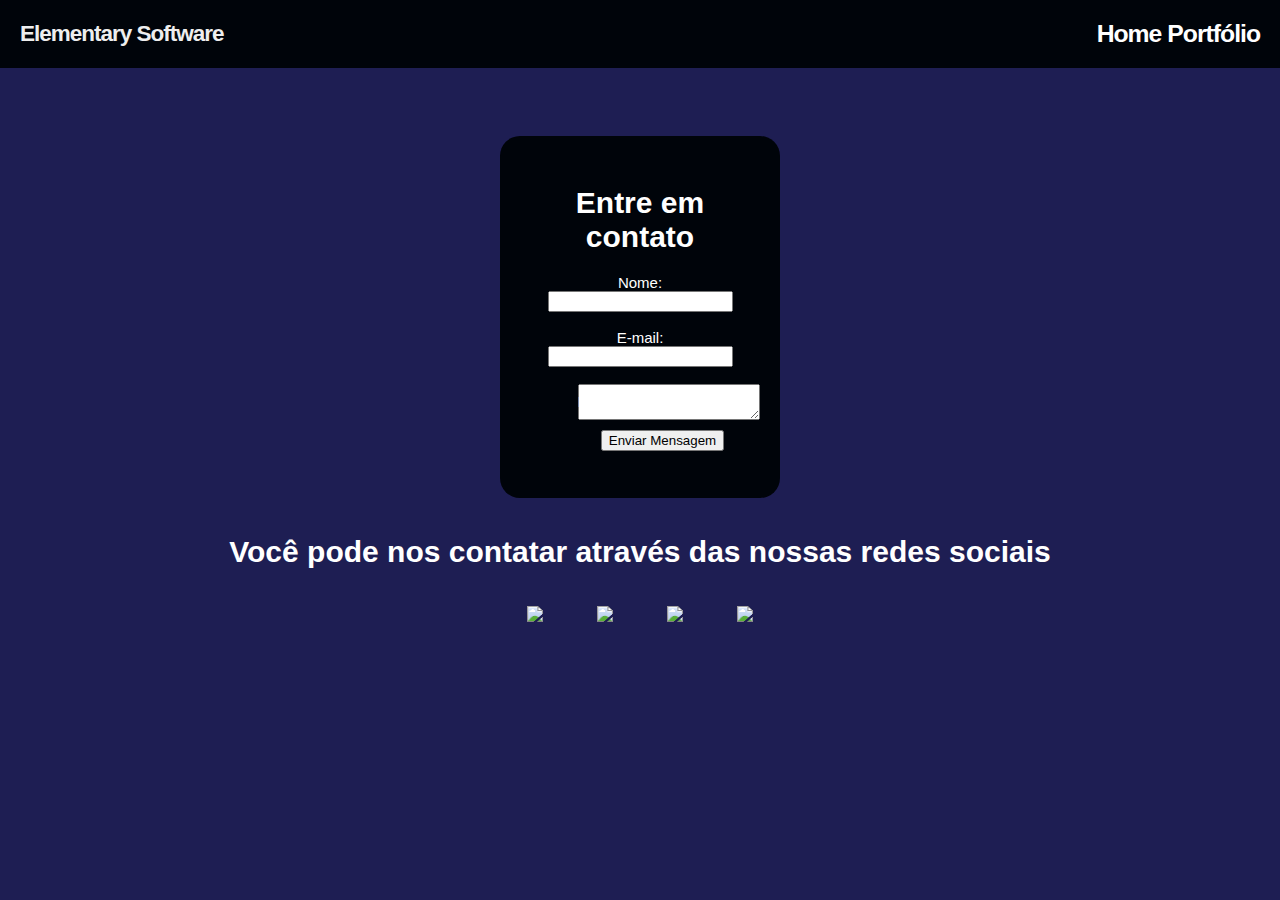
==== contato.html @ 57652d2b "adicionando as redes sociais e modificando os botões da barra superior" ====
<!DOCTYPE html>
<html lang="pt-br">
    <head>
        <meta charset="utf-8" />
        <title>Entre em contato</title>
        <link rel="stylesheet" type="text/css" href="estilo.css" />
        <link rel="shortcut icon" href="icone.jpg" type="image/x-icon">
    </head>

    <body>
        <div id="barra-superior">
            <div id="links-superior">
                <p>Elementary Software</p>
                <div>
                    <a id="botoes_superiores" href="index.html"> Home </a>
                    <a id="botoes_superiores" href="portfolio.html" title="Veja nosso portfólio"> Portfólio </a>
                </div>
            </div>
        </div>
        <br><br>
        <center>
            <br><br>
            <form class="formulario" action="" method="post">
                <h1>Entre em contato</h1>
                <div>
                    <label for="nome">Nome:</label>
                    <input name="nome" type="text"/>
                </div>
                <br>
                <div>
                    <label for="email">E-mail:</label>
                    <input name="email" type="email"/>
                </div>
                <br>
                <div class="bloco">
                    <textarea name="mensagem"></textarea>
                    <h4 class="m1">Mensagem:</h4>
                </div>
                <div>
                    <button class="b1" type="submit">Enviar Mensagem</button>
                </div>
                <br>
            </form>
            <br>
            <h1>Você pode nos contatar através das nossas redes sociais</h1>
            <br>
            <img class="img1" src="https://www.fone.dev/images/social/3.png">
            <img src="https://www.fone.dev/images/social/4.png">
            <img class="img3" src="https://www.fone.dev/images/social/5.png">
            <img class="img4" src="https://www.fone.dev/images/social/7.png">
        </center>

    </body>
</html>
---- estilo.css ----
body{
    margin: 0;
    padding: 0;
    color: white;
    background-color: rgb(30, 30, 83);
    font-family:Arial, Helvetica, sans-serif;
    font-size: 15px;
}
body::-webkit-scrollbar{
    background: rgb(30, 30, 83);
    width: 12px;
}
body::-webkit-scrollbar-thumb{
    background: #ffffff;
    border-radius: 100px;
}
#botoes_superiores{
    text-decoration:none;
}
#botoes_superiores:hover{
    color: #173ecc;
}
.segunda_pagina{
    background-color: rgb(255, 255, 255);
}
#barra-superior{
    background-color: #00040a;
    padding-top: 20px;
    padding-bottom: 20px;
    padding-left: 20px;
    padding-right: 20px;
    color: #eee;
    font-size: 150%;
    letter-spacing: -1px;
    font-weight: bold;
}
#barra-superior2{
    background-color: rgb(30, 30, 83);
    padding-left: 20px;
    padding-right: 20px;
    color: #eee;
    font-size: 150%;
    letter-spacing: -1px;
    font-weight: bold;
}
#barra-superior p{
    margin: 0;
}
#links-superior{
    display:flex;
    align-items: center;
    justify-content: space-between;
}  
#links-superior a{
        color: white;
        font-size: 110%;
}
.container{
    max-width:90%;
    margin: 0 auto;
}
.caixa{
    display: grid;
    background-color: #00040a;
    margin-top: 20px;
    margin-bottom: auto;
    padding-left: 10px;
}
#cabecalho{
    display: flex;
    align-items: center;
}
#perfil{
    width: 15%;
    border-radius: 40%;
    margin: 20px 0;
}
#info{
    flex:1;
    max-width: 60%;
    margin-left: 5%;
}
#nome{
    font-size: 250%;
    letter-spacing: -3px;
}
#lado_esquerdo{
    margin: 0px 0px 0px 0px;
    background-color: rgb(30, 30, 83);
    width: 314px;
    height: 891px;
}
.imagem1{
    width: 133px;
    height: 171px;
    margin: 69px auto auto 91px;
    border: 2px solid #FFFFFF;
    box-sizing: border-box;
    border-radius: 10px;
    -webkit-transition: all 1s ease;
    -moz-transition: all 1s ease;
    -ms-transition: all 1s ease;
    -o-transition: all 1s ease;
    transition: all 1s ease;
}
.imagem2{
    width: 212px;
    height: 121px;
    margin: 83px auto auto 51px;
    border: 2px solid #FFFFFF;
    box-sizing: border-box;
    border-radius: 10px;
    -webkit-transition: all 1s ease;
    -moz-transition: all 1s ease;
    -ms-transition: all 1s ease;
    -o-transition: all 1s ease;
    transition: all 1s ease;
}
.imagem3{
    width: 254px;
    height: 171px;
    margin: 83px auto auto 30px;
    border: 2px solid #FFFFFF;
    box-sizing: border-box;
    border-radius: 10px;
    -webkit-transition: all 1s ease;
    -moz-transition: all 1s ease;
    -ms-transition: all 1s ease;
    -o-transition: all 1s ease;
    transition: all 1s ease;
}
#lado_direito{
    float: right;
    margin: -891px auto auto auto;
    background-color: rgb(30, 30, 83);
    width: 314px;
    height: 891px;
}
.imagem4{
    width: 133px;
    height: 171px;
    margin: 69px auto auto 95px;
    border: 2px solid #FFFFFF;
    box-sizing: border-box;
    border-radius: 10px;
    -webkit-transition: all 1s ease;
    -moz-transition: all 1s ease;
    -ms-transition: all 1s ease;
    -o-transition: all 1s ease;
    transition: all 1s ease;
}
.imagem5{
    width: 212px;
    height: 121px;
    margin: 83px auto auto 52px;
    border: 2px solid #FFFFFF;
    box-sizing: border-box;
    border-radius: 10px;
    -webkit-transition: all 1s ease;
    -moz-transition: all 1s ease;
    -ms-transition: all 1s ease;
    -o-transition: all 1s ease;
    transition: all 1s ease;
}
.imagem6{
    width: 254px;
    height: 171px;
    margin: 83px auto auto 30px;
    border: 2px solid #FFFFFF;
    box-sizing: border-box;
    border-radius: 10px;
    -webkit-transition: all 1s ease;
    -moz-transition: all 1s ease;
    -ms-transition: all 1s ease;
    -o-transition: all 1s ease;
    transition: all 1s ease;
}
.imagem1:hover,.imagem2:hover,.imagem4:hover,.imagem5:hover{
    -webkit-transform:scale(1.25);
    -moz-transform:scale(1.25);
    -ms-transform:scale(1.25);
    -o-transform:scale(1.25);
    transform:scale(1.25);
}
.imagem3:hover,.imagem6:hover{
    -webkit-transform:scale(1.20);
    -moz-transform:scale(1.20);
    -ms-transform:scale(1.20);
    -o-transform:scale(1.20);
    transform:scale(1.20);
}
.texto1{
    margin: -868px 362px 0px 370px;
    color: black;
}
.titulo1{
    font-family: Roboto, sans-serif;
    font-weight: 600;
    font-size: 30px;
    text-align: left;
    margin-bottom: -10px;
    
}
.titulo2{
    font-family: Roboto, sans-serif;
    font-weight: 600;
    font-size: 30px;
    text-align: right;
    margin-bottom: -10px;
    margin-top: 0px;
}
.titulo3{
    font-family: Roboto, sans-serif;
    font-weight: 600;
    font-size: 30px;
    text-align: left;
    margin-bottom: -10px;
    margin-top: 0px;
}
.paragrafo1{
    font-family: Segoe UI;
    font-weight: lighter;
    font-size: 22px;
    text-align: left;
    line-height: 24px;
}
.paragrafo2{
    font-family: Segoe UI;
    font-weight: lighter;
    font-size: 22px;
    text-align: left;
    line-height: 24px;
}
.paragrafo3{
    font-family: Segoe UI;
    font-weight:lighter;
    font-size: 22px;
    text-align: left;
    line-height: 24px;
}
#jogos_nome{
    background: linear-gradient(#FFFFFF 0%, rgba(255, 0, 0, 0.875) 48.44%, #0038FF 100%);
    color: rgb(0, 0, 0);
    background-clip: text;
    -webkit-background-clip: text;
    -webkit-text-fill-color: transparent;
    font-size: 20px;
    font-family: Copperplate, fantasy;
}
.bloco{
    padding-left: 48px;
}
.m1{
    margin-right: 260px;
    margin-top: -30px;
}
.formulario{
    background-color: #00040a;
    margin-left: 500px;
    margin-right: 500px;
    padding: 30px;
    border-radius: 20px;
}
.b1{
    margin-left: 45px;
}
.img1{
    margin-right: 50px;
}
.img3{
    margin-left: 50px;
}
.img4{
    margin-left: 50px;
}
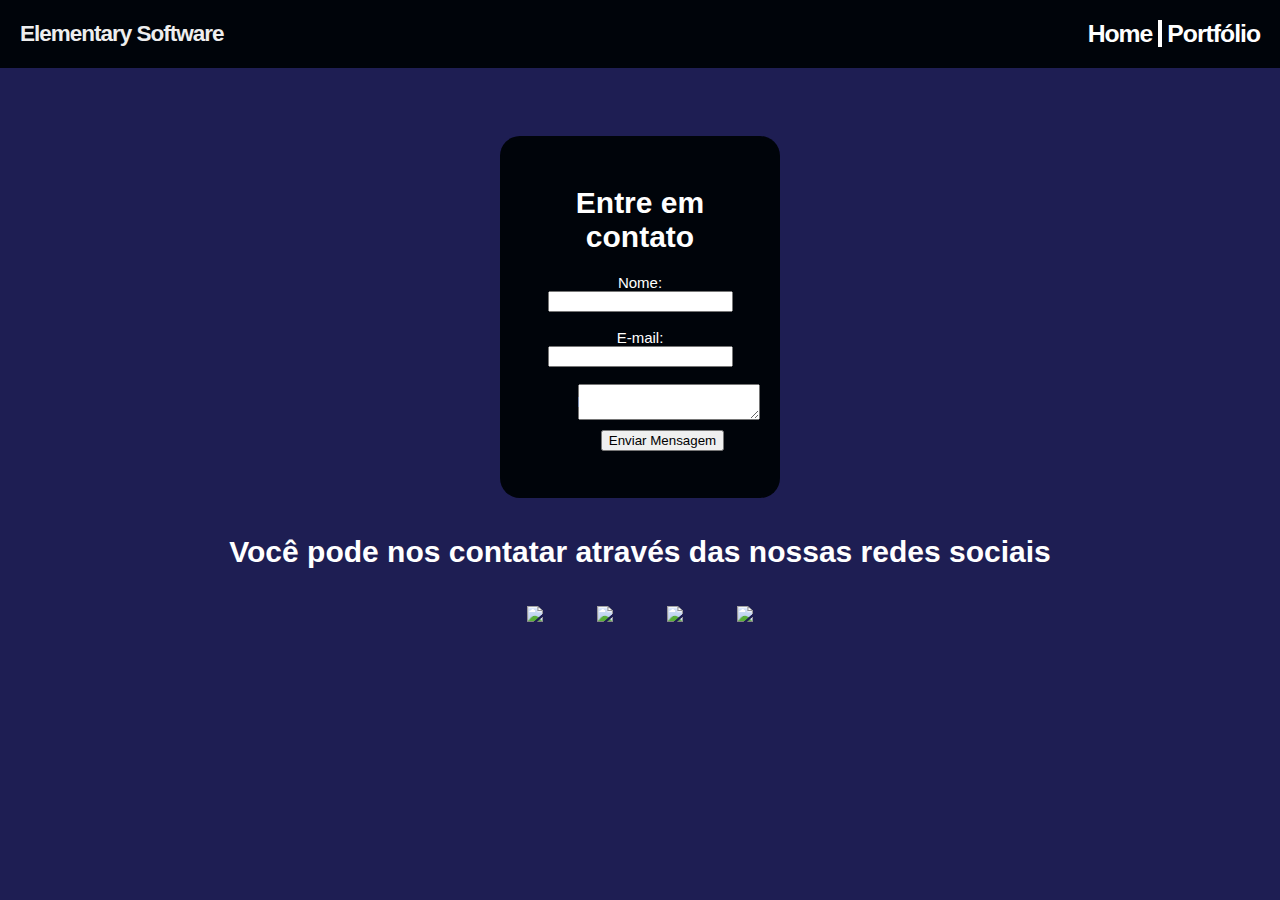
==== commit 8ebf08c2: "Modificando e estilizando botões superiores em todas as páginas" ====
--- a/contato.html
+++ b/contato.html
@@ -12,8 +12,8 @@
             <div id="links-superior">
                 <p>Elementary Software</p>
                 <div>
-                    <a id="botoes_superiores" href="index.html"> Home </a>
-                    <a id="botoes_superiores" href="portfolio.html" title="Veja nosso portfólio"> Portfólio </a>
+                    <a id="botoes_superiores1" href="index.html"> Home </a>
+                    <a id="botoes_superiores2" href="portfolio.html" title="Veja nosso portfólio"> Portfólio </a>
                 </div>
             </div>
         </div>
--- a/estilo.css
+++ b/estilo.css
@@ -14,10 +14,16 @@
     background: #ffffff;
     border-radius: 100px;
 }
-#botoes_superiores{
-    text-decoration:none;
-}
-#botoes_superiores:hover{
+#botoes_superiores1{
+    text-decoration: none;
+    border-right: 2px solid white;
+}
+#botoes_superiores2{
+    text-decoration: none;
+    padding-left: 5px;
+    border-left: 2px solid white;
+}
+#botoes_superiores1:hover,#botoes_superiores2:hover{
     color: #173ecc;
 }
 .segunda_pagina{
@@ -194,12 +200,13 @@
     color: black;
 }
 .titulo1{
+    border: 2px solid black;
+    border-radius: 30px;
     font-family: Roboto, sans-serif;
     font-weight: 600;
     font-size: 30px;
     text-align: left;
     margin-bottom: -10px;
-    
 }
 .titulo2{
     font-family: Roboto, sans-serif;
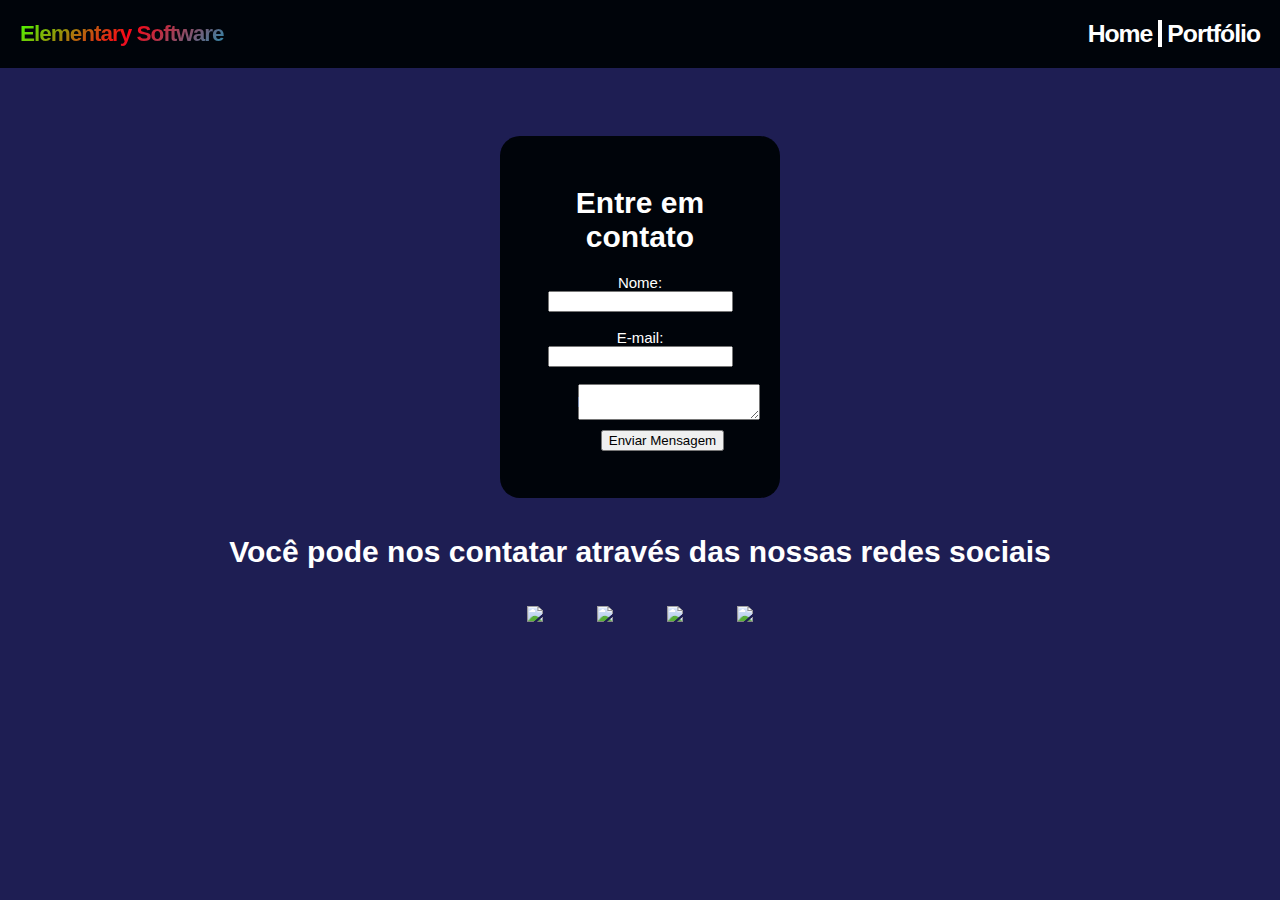
==== commit 5db1fc25: "Animando nome da empresa em todas as páginas" ====
--- a/contato.html
+++ b/contato.html
@@ -10,7 +10,7 @@
     <body>
         <div id="barra-superior">
             <div id="links-superior">
-                <p>Elementary Software</p>
+                <p class="nome_empresa">Elementary Software</p>
                 <div>
                     <a id="botoes_superiores1" href="index.html"> Home </a>
                     <a id="botoes_superiores2" href="portfolio.html" title="Veja nosso portfólio"> Portfólio </a>
@@ -45,7 +45,7 @@
             <h1>Você pode nos contatar através das nossas redes sociais</h1>
             <br>
             <img class="img1" src="https://www.fone.dev/images/social/3.png">
-            <img src="https://www.fone.dev/images/social/4.png">
+            <img class="img2" src="https://www.fone.dev/images/social/4.png">
             <img class="img3" src="https://www.fone.dev/images/social/5.png">
             <img class="img4" src="https://www.fone.dev/images/social/7.png">
         </center>
--- a/estilo.css
+++ b/estilo.css
@@ -27,7 +27,7 @@
     color: #173ecc;
 }
 .segunda_pagina{
-    background-color: rgb(255, 255, 255);
+    background-color: rgb(41 41 145 / 35%);
 }
 #barra-superior{
     background-color: #00040a;
@@ -58,19 +58,40 @@
     justify-content: space-between;
 }  
 #links-superior a{
-        color: white;
-        font-size: 110%;
+    color: white;
+    font-size: 110%;
 }
 .container{
     max-width:90%;
     margin: 0 auto;
 }
+.nome_empresa{
+    animation: gradiente 10s ease infinite;
+    background: linear-gradient(-45deg, #5800FF, #ee7752, #e73c7e, #23a6d5, #EEEEEE, #C70039, #23d5ab, #BE8ABF, #FFD369, #3A0088, #1597BB, #F90716, #49FF00) no-repeat;
+    background-size: 1400px 40px;
+    color: rgb(0, 0, 0);
+    background-clip: text;
+    -webkit-background-clip: text;
+    -webkit-text-fill-color: transparent;
+} 
+@keyframes gradiente{
+    0%{
+      background-position: 0 50%;
+    }
+    50%{
+      background-position: 50% 100%;
+    }
+    100%{
+      background-position: 0 50%;
+    }
+  }
 .caixa{
     display: grid;
     background-color: #00040a;
     margin-top: 20px;
     margin-bottom: auto;
     padding-left: 10px;
+    border-radius: 10px;
 }
 #cabecalho{
     display: flex;
@@ -78,7 +99,7 @@
 }
 #perfil{
     width: 15%;
-    border-radius: 40%;
+    border-radius: 10%;
     margin: 20px 0;
 }
 #info{
@@ -87,9 +108,48 @@
     margin-left: 5%;
 }
 #nome{
-    font-size: 250%;
+    font-size: 300%;
     letter-spacing: -3px;
 }
+.titulos{
+    text-align: center;
+}
+.imagem_texto{
+    display: flex;
+    align-items: center;
+
+}
+.imghome{
+    width: 10%;
+    padding: 1%;
+    border-radius: 20%;
+}
+.div_fundadores{
+    display: flex;
+    justify-content: space-between;
+    padding-left: 10%;
+    padding-right: 10%;
+
+}
+.img_fundadores{
+    width: 15%;
+    border-radius: 20%;
+    padding: 2%;
+}
+.nomes_fundadores{
+    display: flex;
+    justify-content: space-between;
+    padding-left: 12%;
+    padding-right: 12%;
+}
+.nomes_fundadores p{
+    font-size: 20px;
+}
+.texto_home{
+    text-align: center;
+    font-size: 20px;
+}
+
 #lado_esquerdo{
     margin: 0px 0px 0px 0px;
     background-color: rgb(30, 30, 83);
@@ -200,13 +260,16 @@
     color: black;
 }
 .titulo1{
-    border: 2px solid black;
-    border-radius: 30px;
     font-family: Roboto, sans-serif;
     font-weight: 600;
     font-size: 30px;
     text-align: left;
     margin-bottom: -10px;
+    margin-right: 410px;
+    border-left: 1px solid black;
+    border-top: 1px solid black;
+    padding: 2px;
+    border-radius: 12px;
 }
 .titulo2{
     font-family: Roboto, sans-serif;
@@ -215,6 +278,11 @@
     text-align: right;
     margin-bottom: -10px;
     margin-top: 0px;
+    margin-left: 407px;
+    border-right: 1px solid black;
+    border-top: 1px solid black;
+    padding: 2px;
+    border-radius: 12px;
 }
 .titulo3{
     font-family: Roboto, sans-serif;
@@ -223,6 +291,11 @@
     text-align: left;
     margin-bottom: -10px;
     margin-top: 0px;
+    margin-right: 370px;
+    border-left: 1px solid black;
+    border-top: 1px solid black;
+    padding: 2px;
+    border-radius: 12px;
 }
 .paragrafo1{
     font-family: Segoe UI;
@@ -273,10 +346,42 @@
 }
 .img1{
     margin-right: 50px;
-}
+    position: relative;
+    animation: animando_redes 1s ease-in-out alternate infinite;
+}
+.img1:hover{top:-8px;box-shadow:0 2px 2px rgb(30, 30, 83)}
+.img2{
+    position: relative;
+    animation: animando_redes 1s ease-in-out alternate infinite;
+    animation-delay: 100ms;
+}
+.img2:hover{top:-8px;box-shadow:0 2px 2px rgb(30, 30, 83)}
 .img3{
     margin-left: 50px;
-}
+    position: relative;
+    animation: animando_redes 1s ease-in-out alternate infinite;
+    animation-delay: 200ms;
+}
+.img3:hover{top:-8px;box-shadow:0 2px 2px rgb(30, 30, 83)}
 .img4{
     margin-left: 50px;
+    position: relative;
+    animation: animando_redes 1s ease-in-out alternate infinite;
+    animation-delay: 300ms;
+}
+.img4:hover{top:-8px;box-shadow:0 2px 2px rgb(30, 30, 83)}
+
+@keyframes animando_redes{
+    from{
+        transform: translateY(-5px);
+    }
+    to{
+        transform: translateY(5px);
+    }
+}
+.rodape{
+    text-align: center;
+    background-color: #00040a;
+    padding: 1rem;
+    margin-top: 4%;
 }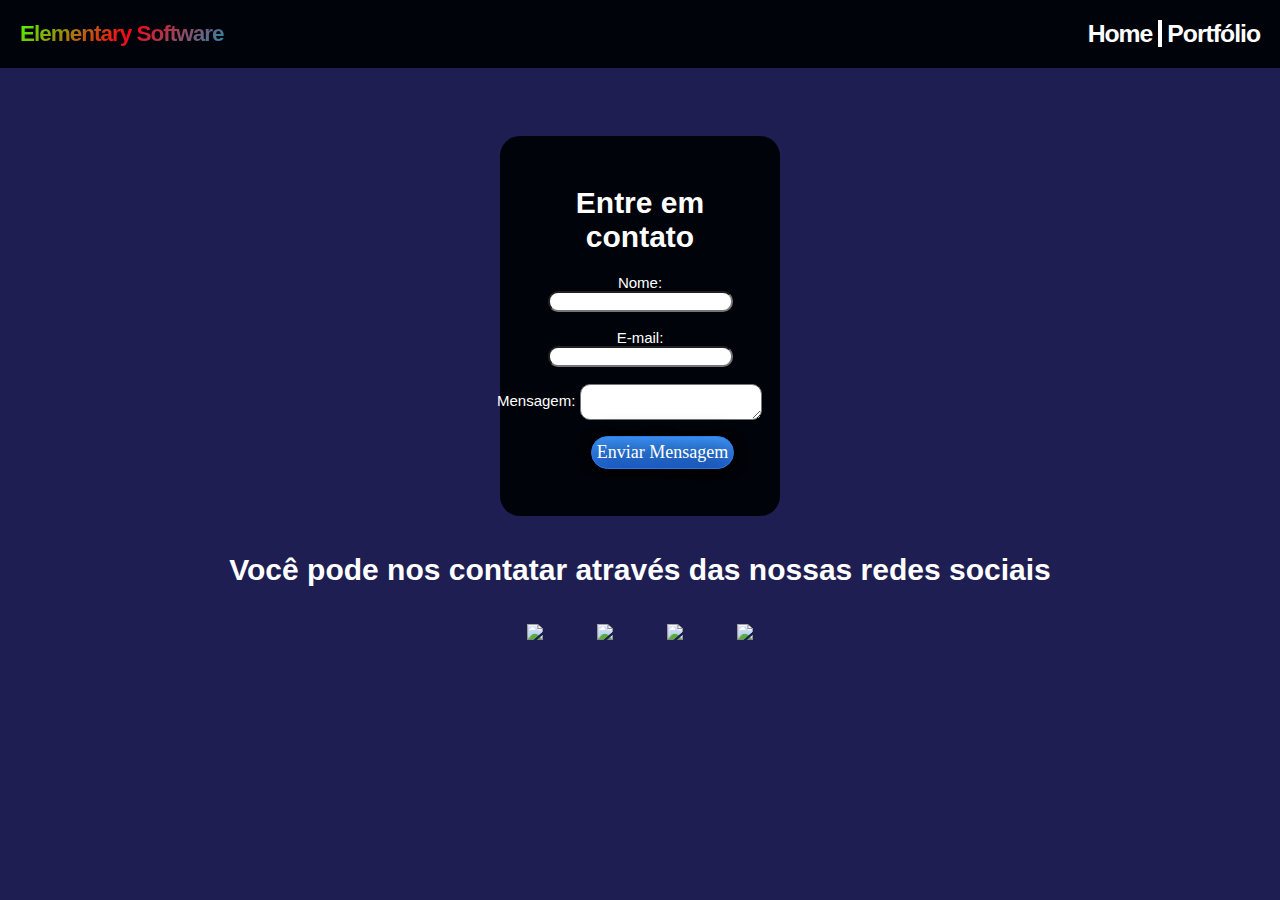
==== commit 6de6e2e3: "Modificando botão, bordas e espaçamentos no formulário da página contato." ====
--- a/contato.html
+++ b/contato.html
@@ -33,8 +33,8 @@
                 </div>
                 <br>
                 <div class="bloco">
+                    <label class="msg" for="mensagem">Mensagem:</label>
                     <textarea name="mensagem"></textarea>
-                    <h4 class="m1">Mensagem:</h4>
                 </div>
                 <div>
                     <button class="b1" type="submit">Enviar Mensagem</button>
--- a/estilo.css
+++ b/estilo.css
@@ -328,11 +328,12 @@
     font-family: Copperplate, fantasy;
 }
 .bloco{
-    padding-left: 48px;
-}
-.m1{
-    margin-right: 260px;
-    margin-top: -30px;
+    padding-left: 50px;
+}
+.msg{
+    position: absolute;
+    margin-left: -83px;
+    margin-top: 8px;
 }
 .formulario{
     background-color: #00040a;
@@ -341,9 +342,47 @@
     padding: 30px;
     border-radius: 20px;
 }
-.b1{
+.b1 {
+    background: #3D94F6;
+    background-image: -webkit-linear-gradient(top, #3D94F6, #1E62D0);
+    background-image: -moz-linear-gradient(top, #3D94F6, #1E62D0);
+    background-image: -ms-linear-gradient(top, #3D94F6, #1E62D0);
+    background-image: -o-linear-gradient(top, #3D94F6, #1E62D0);
+    background-image: -webkit-gradient(to bottom, #3D94F6, #1E62D0);
+    -webkit-border-radius: 20px;
+    -moz-border-radius: 20px;
+    border-radius: 20px;
+    color: #FFFFFF;
+    font-family: Brush Script MT;
+    font-size: 18px;
+    font-weight: 100;
+    padding: 5px;
+    -webkit-box-shadow: 1px 1px 20px 0 #000000;
+    -moz-box-shadow: 1px 1px 20px 0 #000000;
+    box-shadow: 1px 1px 20px 0 #000000;
+    text-shadow: 1px 1px 20px #000000;
+    border: solid #337FED 1px;
+    text-decoration: none;
+    display: inline-block;
+    cursor: pointer;
+    text-align: center;
     margin-left: 45px;
-}
+    margin-top: 13px;
+ }
+ 
+ .b1:hover {
+    border: solid #337FED 1px;
+    background: #1E62D0;
+    background-image: -webkit-linear-gradient(top, #1E62D0, #3D94F6);
+    background-image: -moz-linear-gradient(top, #1E62D0, #3D94F6);
+    background-image: -ms-linear-gradient(top, #1E62D0, #3D94F6);
+    background-image: -o-linear-gradient(top, #1E62D0, #3D94F6);
+    background-image: -webkit-gradient(to bottom, #1E62D0, #3D94F6);
+    -webkit-border-radius: 20px;
+    -moz-border-radius: 20px;
+    border-radius: 20px;
+    text-decoration: none;
+ }
 .img1{
     margin-right: 50px;
     position: relative;
@@ -370,6 +409,14 @@
     animation-delay: 300ms;
 }
 .img4:hover{top:-8px;box-shadow:0 2px 2px rgb(30, 30, 83)}
+
+input{
+    border-radius: 10px;
+}
+
+textarea{
+    border-radius: 10px;
+}
 
 @keyframes animando_redes{
     from{
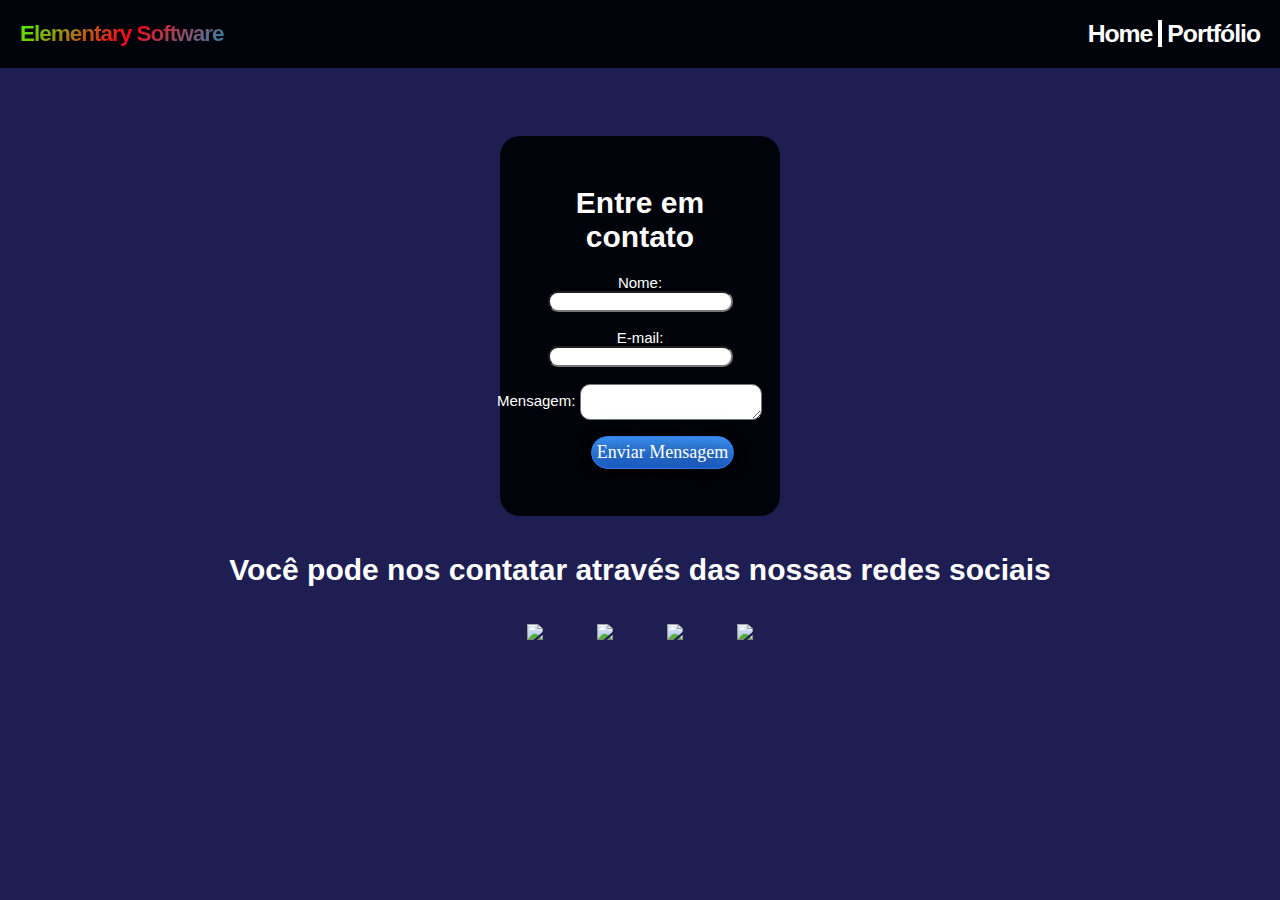
==== commit 54dfd143: "Modificando a função do botão enviar mensagem para recarregar a página" ====
--- a/estilo.css
+++ b/estilo.css
@@ -33,15 +33,6 @@
     background-color: #00040a;
     padding-top: 20px;
     padding-bottom: 20px;
-    padding-left: 20px;
-    padding-right: 20px;
-    color: #eee;
-    font-size: 150%;
-    letter-spacing: -1px;
-    font-weight: bold;
-}
-#barra-superior2{
-    background-color: rgb(30, 30, 83);
     padding-left: 20px;
     padding-right: 20px;
     color: #eee;
@@ -106,6 +97,37 @@
     flex:1;
     max-width: 60%;
     margin-left: 5%;
+    opacity: 0;
+    animation: revelar_nome 0s 1.1s both;
+    position: relative;
+    overflow: hidden;
+}
+#info:after{
+    content: "";
+    position: absolute;
+    top: 0;
+    left: 0;
+    width: 100%;
+    height: 100%;
+    background: black;
+    transform: translateX(-100%);
+    animation: revelar_bloco 3s 1.5s both;
+}
+@keyframes revelar_nome{
+    from{
+        opacity: 0;
+    }
+    to{
+        opacity: 1;
+    }
+}
+@keyframes revelar_bloco{
+    from{
+        transform: translateX(0%);
+    }
+    to{
+        transform: translateX(100%);
+    }
 }
 #nome{
     font-size: 300%;
@@ -117,12 +139,21 @@
 .imagem_texto{
     display: flex;
     align-items: center;
-
+    margin-left: -10px; 
 }
 .imghome{
-    width: 10%;
-    padding: 1%;
+    width: 15%;
+    padding: 1.5%;
     border-radius: 20%;
+    max-width: 100%;
+	-moz-transition: all 0.3s;
+	-webkit-transition: all 0.3s;
+	transition: all 0.3s;
+}
+.imghome:hover{
+	-moz-transform: scale(1.1);
+	-webkit-transform: scale(1.1);
+	transform: scale(1.1);
 }
 .div_fundadores{
     display: flex;
@@ -132,7 +163,7 @@
 
 }
 .img_fundadores{
-    width: 15%;
+    width: 12%;
     border-radius: 20%;
     padding: 2%;
 }
@@ -383,6 +414,17 @@
     border-radius: 20px;
     text-decoration: none;
  }
+ .b1:active{
+    animation: recusar 0.1s ease-in-out;
+ }
+ @keyframes recusar{
+    from{
+        transform: translateX(10px);
+    }
+    to{
+        transform: translateX(-10px);
+    }
+ }
 .img1{
     margin-right: 50px;
     position: relative;
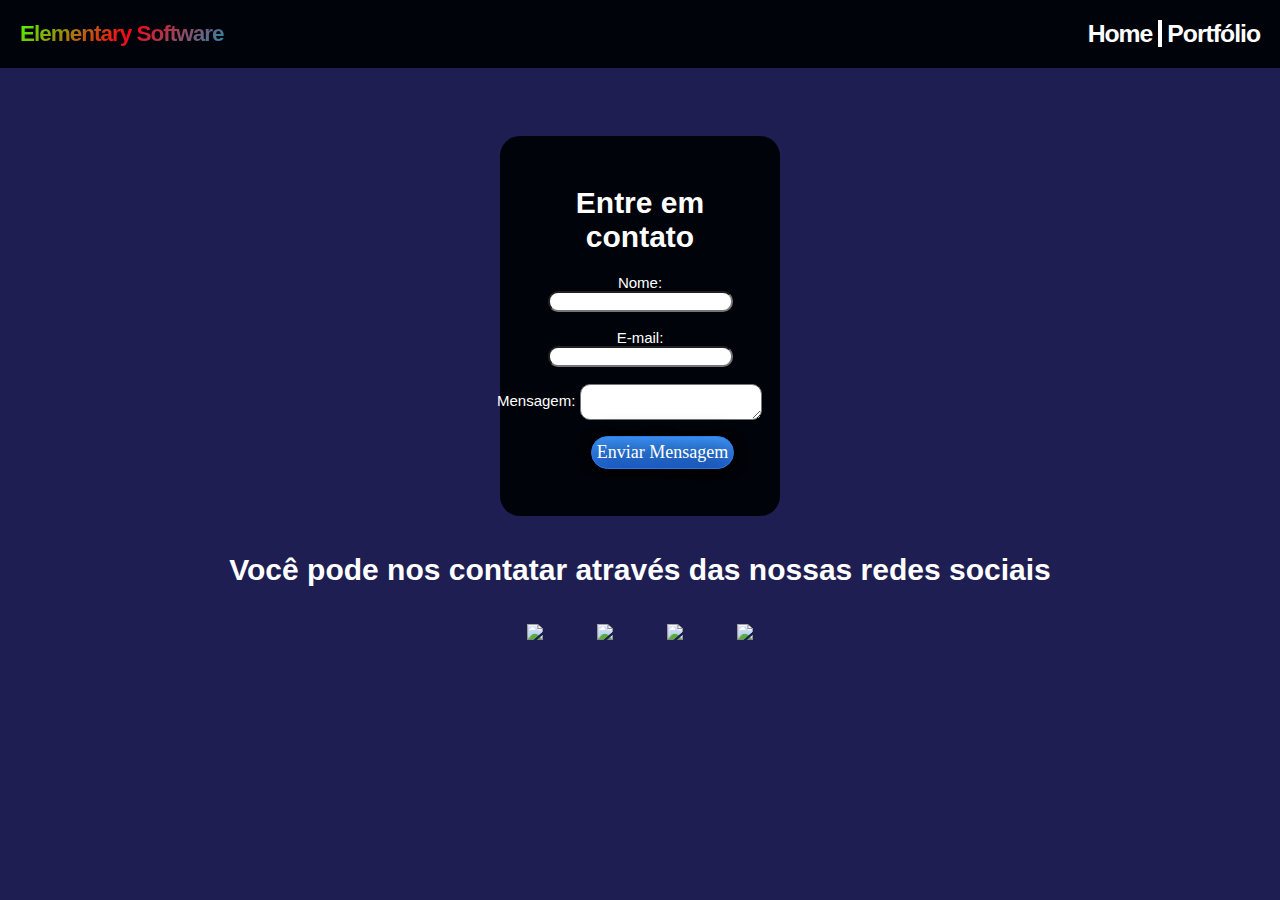
==== commit e9a15e06: "Ajustando a função do botão enviar mensagem do formulário na página contato" ====
--- a/contato.html
+++ b/contato.html
@@ -37,7 +37,7 @@
                     <textarea name="mensagem"></textarea>
                 </div>
                 <div>
-                    <button class="b1" type="submit">Enviar Mensagem</button>
+                    <button class="b1" type="reset">Enviar Mensagem</button>
                 </div>
                 <br>
             </form>
